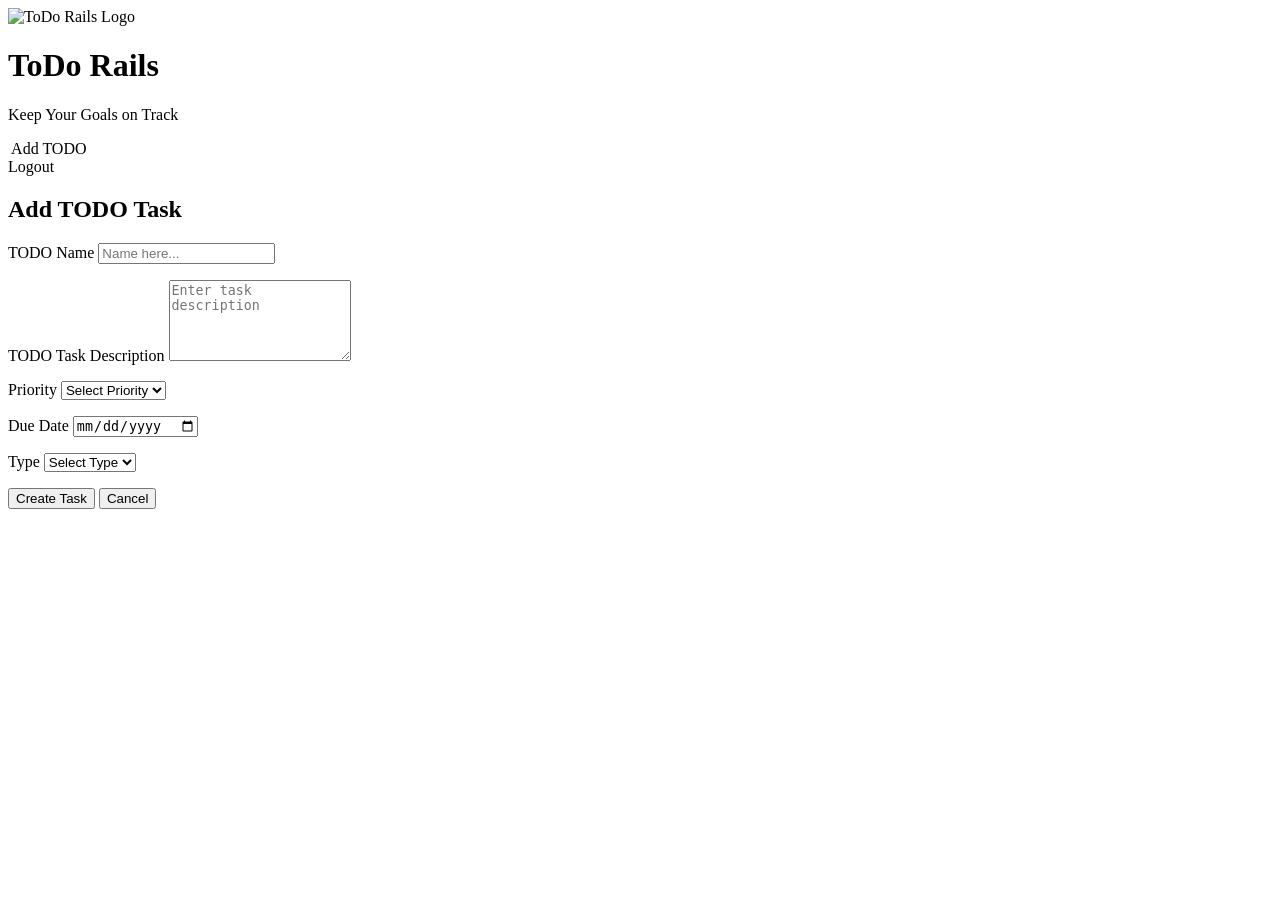
==== src/main/resources/templates/addtask.html @ 0180df2b "first commit" ====
<!DOCTYPE html>
<html lang="en" xmlns:th="http://www.thymeleaf.org">
<head>
    <meta charset="UTF-8">
    <meta name="viewport" content="width=device-width, initial-scale=1.0">
    <title>Add TODO Task :: ToDo Rails</title>
    <link rel="stylesheet" th:href="@{/css/styles.css}">
    <link rel="stylesheet" th:href="@{/css/dashboard.css}">
    <link rel="stylesheet" th:href="@{/css/menu.css}">
    <link rel="stylesheet" th:href="@{/css/addtask.css}">
</head>
<body>
<div class="wrapper">

    <!-- Include the Sidebar Menu -->
    <div th:replace="~{fragments/menu :: menu}"></div>

    <!-- Header Section -->
    <div class="header" th:fragment="header">
        <div class="logo-section">
            <img th:src="@{/images/logo.png}" alt="ToDo Rails Logo" class="logo">
            <div class="text-section">
                <h1>ToDo Rails</h1>
                <p>Keep Your Goals on Track</p>
            </div>

            <div class="heading-section">
                <img th:src="@{/images/add.png}"/>
                Add TODO
            </div>
        </div>
        <div class="auth-links">
            <a th:href="@{/logout}">Logout</a>
        </div>
    </div>

    <!-- Main Content for Add Task Page -->
    <div class="container">
        <h2>Add TODO Task</h2>

        <!-- Error and Success messages (from server) -->
        <div th:if="${successMessage}" class="client-alert flash-alert-success">
            <p th:text="${successMessage}"></p>
        </div>
        <div th:if="${errorMessage}" class="client-alert flash-alert-danger">
            <p th:text="${errorMessage}"></p>
        </div>

        <!-- Error messages display container -->
        <div id="error-messages-client" class="client-alert flash-alert-danger" style="display: none;">
            <h2>Please correct the following errors:</h2>
            <ul id="error-list"></ul>
        </div>


        <!-- Task Form, bound to Task model -->
        <form action="/addtask" method="post" th:object="${task}" class="task-form" onsubmit="return validateForm()">
            <!-- TODO Name -->
            <label for="todoName">TODO Name</label>
            <input type="text" id="todoName" th:field="*{title}" placeholder="Name here...">
            <p class="error-message" id="todoNameError"></p>

            <!-- Description -->
            <label for="description">TODO Task Description</label>

            <textarea id="description" th:field="*{description}" placeholder="Enter task description" rows="5"></textarea>
            <p class="error-message" id="descriptionError"></p>

            <!-- Priority -->
            <label for="priority">Priority</label>
            <select id="priority" th:field="*{priority}">
                <option value="">Select Priority</option>
                <option value="high">High</option>
                <option value="medium">Medium</option>
                <option value="low">Low</option>
            </select>
            <p class="error-message" id="priorityError"></p>

            <!-- Due Date -->
            <label for="dueDate">Due Date </label>
            <input type="date" id="dueDate" th:field="*{dueDate}" placeholder="YYYY-MM-DD">
            <p class="error-message" id="dueDateError"></p>

            <!-- Type -->
            <label for="type">Type</label>
            <select id="type" th:field="*{type}">
                <option value="">Select Type</option>
                <option value="official">Official</option>
                <option value="family">Family</option>
                <option value="personal">Personal</option>
            </select>
            <p class="error-message" id="typeError"></p>

            <!-- Buttons -->
            <div class="button-group">
                <button type="submit" class="btn btn-create">Create Task</button>
                <button type="button" id="btn-cancel" class="btn btn-cancel" onclick="window.location='/dashboard'">Cancel</button>
            </div>
        </form>
    </div>

    <!-- Include the footer -->
    <div th:replace="~{fragments/footer :: footer}"></div>
</div>

<script th:src="@{/js/menu.js}"></script>
<!-- Link to the validation JS file -->
<script th:src="@{/js/addtask.js}"></script>

</body>
</html>
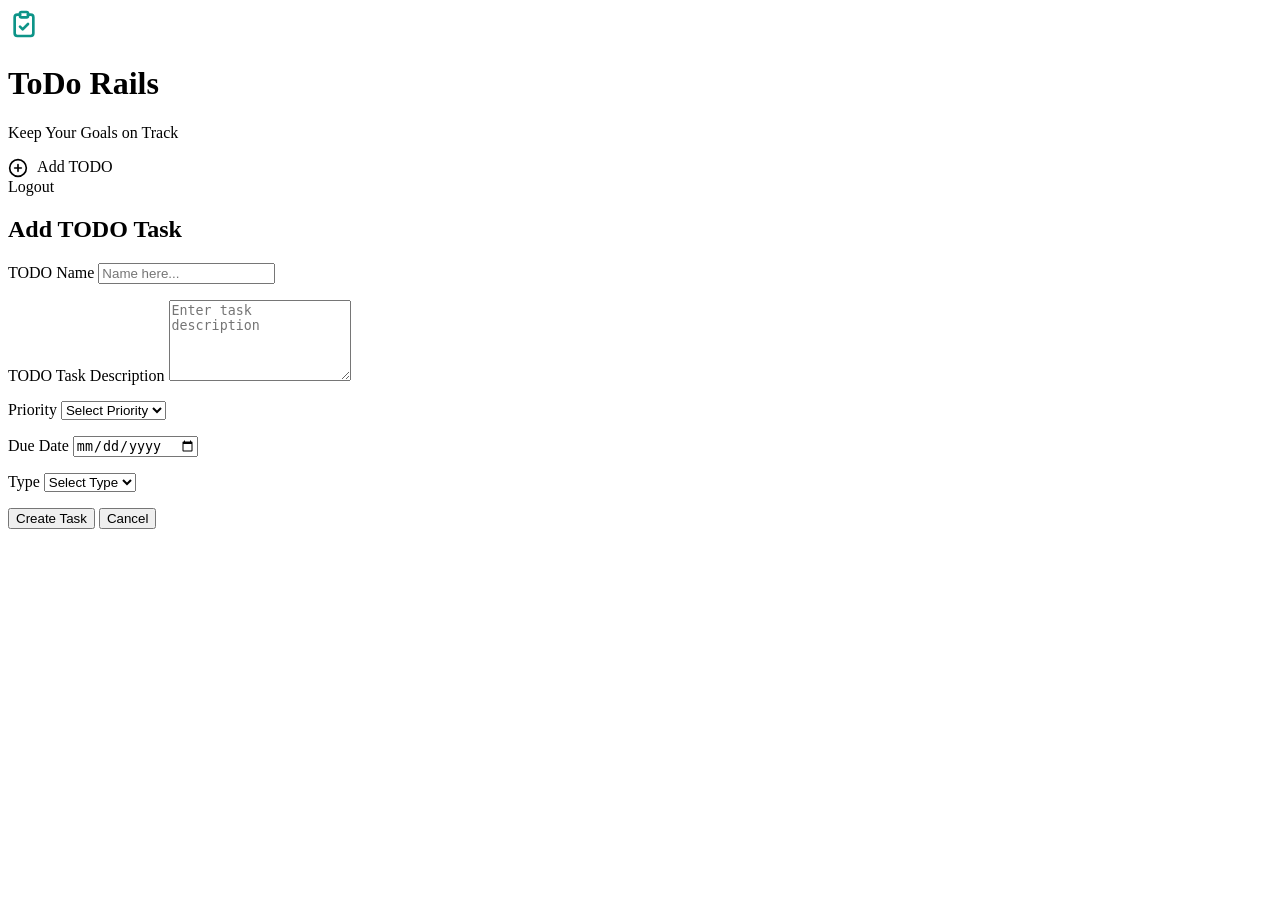
==== commit 177616bd: "improve UX" ====
--- a/src/main/resources/templates/addtask.html
+++ b/src/main/resources/templates/addtask.html
@@ -15,17 +15,23 @@
     <!-- Include the Sidebar Menu -->
     <div th:replace="~{fragments/menu :: menu}"></div>
 
-    <!-- Header Section -->
     <div class="header" th:fragment="header">
         <div class="logo-section">
-            <img th:src="@{/images/logo.png}" alt="ToDo Rails Logo" class="logo">
+            <svg xmlns="http://www.w3.org/2000/svg" width="32" height="32" viewBox="0 0 24 24" fill="none" stroke="#0D9488" stroke-width="2" stroke-linecap="round" stroke-linejoin="round" style="flex-shrink:0;">
+                <path d="M9 5H7a2 2 0 0 0-2 2v12a2 2 0 0 0 2 2h10a2 2 0 0 0 2-2V7a2 2 0 0 0-2-2h-2"/>
+                <rect x="9" y="3" width="6" height="4" rx="1"/>
+                <path d="M9 14l2 2 4-4"/>
+            </svg>
             <div class="text-section">
                 <h1>ToDo Rails</h1>
                 <p>Keep Your Goals on Track</p>
             </div>
-
             <div class="heading-section">
-                <img th:src="@{/images/add.png}"/>
+                <svg xmlns="http://www.w3.org/2000/svg" width="20" height="20" viewBox="0 0 24 24" fill="none" stroke="currentColor" stroke-width="2" stroke-linecap="round" stroke-linejoin="round" style="vertical-align:middle;margin-right:6px;">
+                    <circle cx="12" cy="12" r="10"/>
+                    <line x1="12" y1="8" x2="12" y2="16"/>
+                    <line x1="8" y1="12" x2="16" y2="12"/>
+                </svg>
                 Add TODO
             </div>
         </div>
